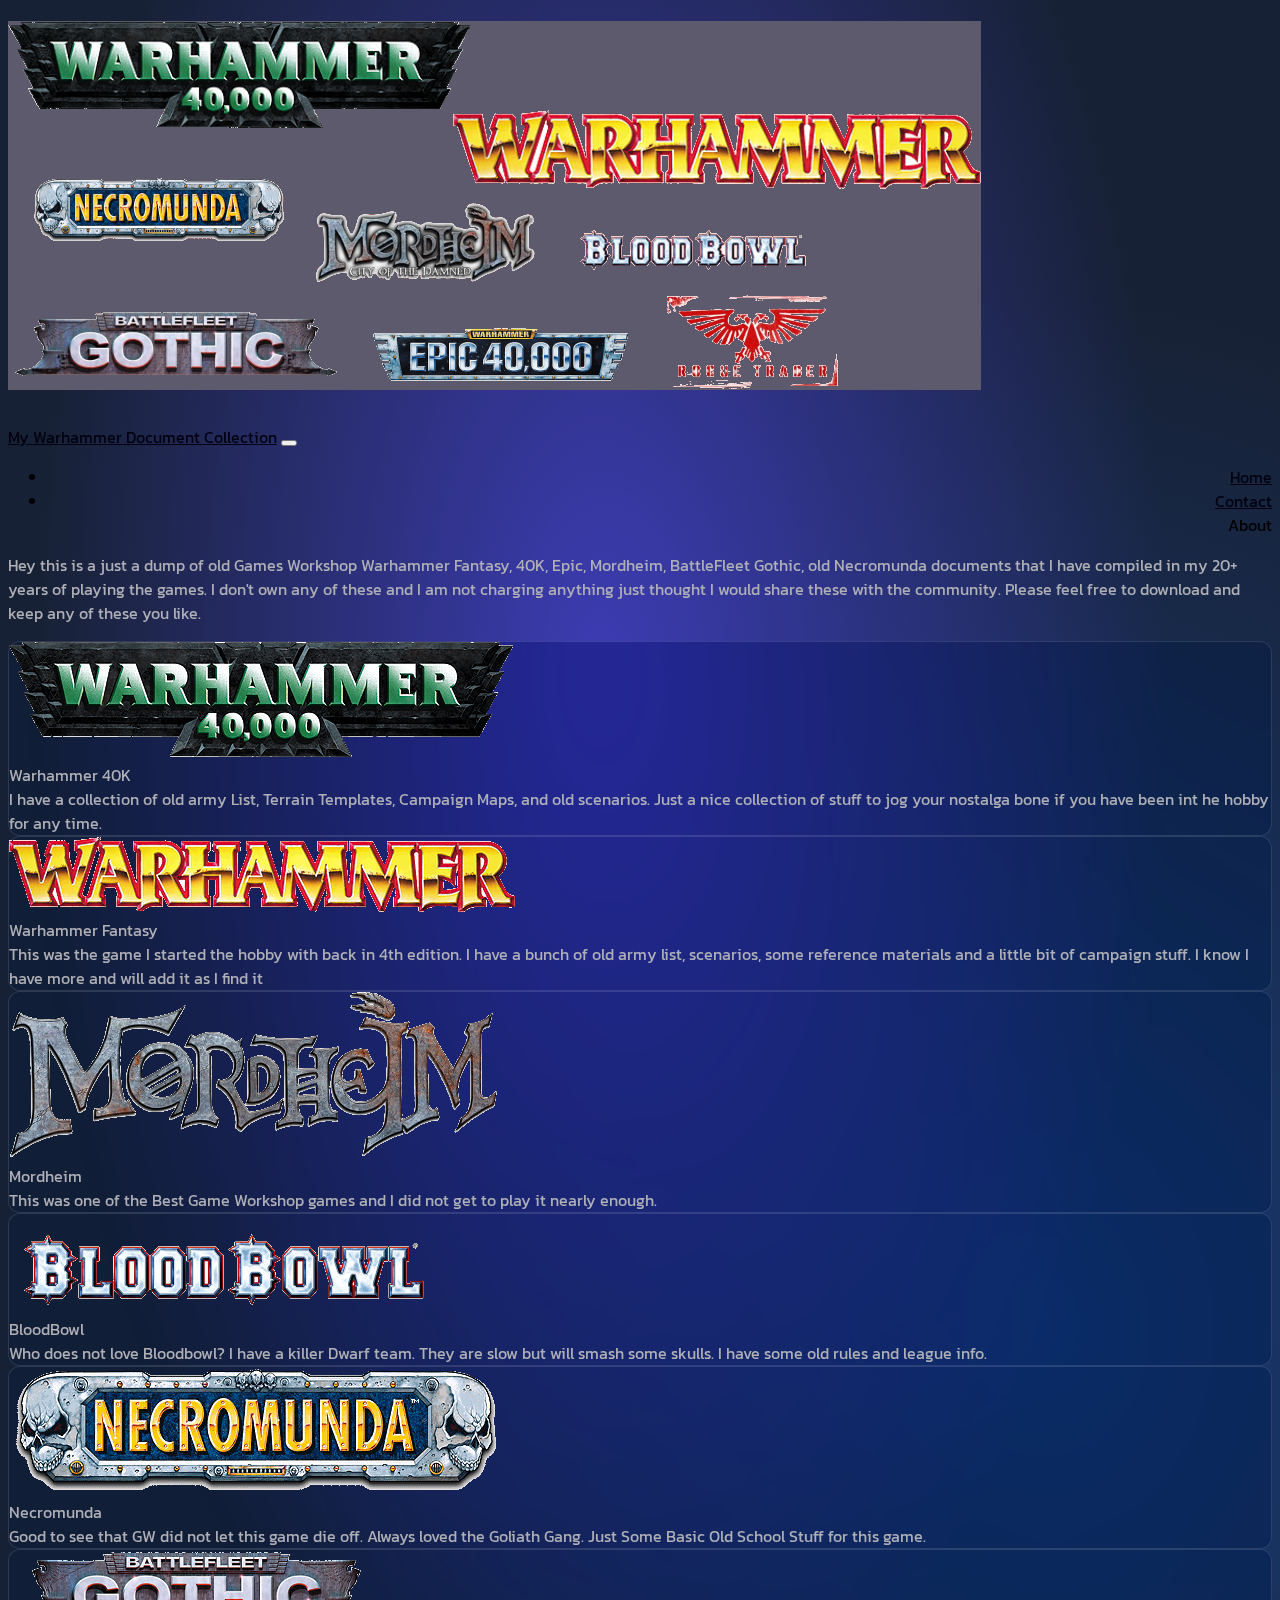
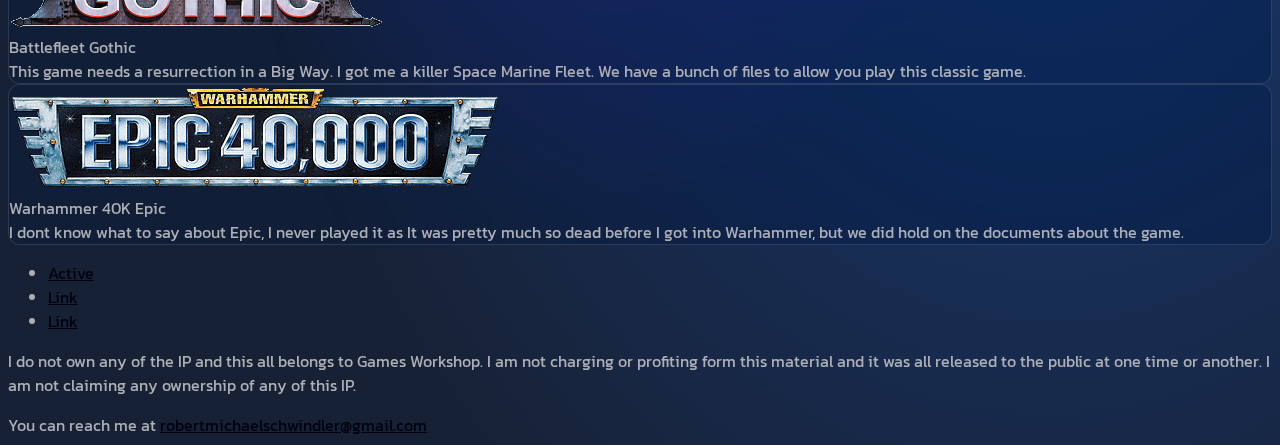
==== index.html @ dd8b4dda "Layout Update v1.3" ====
<!DOCTYPE html>
<html lang="en">
<head>
    <meta charset="UTF-8">
    <meta http-equiv="X-UA-Compatible" content="IE=edge">
    <meta name="viewport" content="width=device-width, initial-scale=1.0">
    <link rel="preconnect" href="https://fonts.googleapis.com">
    <link rel="preconnect" href="https://fonts.gstatic.com" crossorigin>
    <link href="https://fonts.googleapis.com/css2?family=Kanit:wght@300;400;500;600;800&display=swap" rel="stylesheet">
    <link href="https://cdn.jsdelivr.net/npm/bootstrap@5.2.2/dist/css/bootstrap.min.css" rel="stylesheet" integrity="sha384-Zenh87qX5JnK2Jl0vWa8Ck2rdkQ2Bzep5IDxbcnCeuOxjzrPF/et3URy9Bv1WTRi" crossorigin="anonymous">
    <link rel="stylesheet" href="styles/style.css">
    <title>Document</title>
</head>
<body>
    <div class="container-fluid">
        <header class="topHeader mt-1">
            <h1 class="title">
                <img src="images/logo1.png" alt="" class="logo">
            </h1>
        </header>
        <nav class="navbar sticky-top navbar-expand-lg bg-info">
            <div class="container-fluid">
                <a class="navbar-brand" href="#">My Warhammer Document Collection</a>
                <button class="navbar-toggler" type="button" data-bs-toggle="collapse" data-bs-target="#navbarSupportedContent" aria-controls="navbarSupportedContent" aria-expanded="false" aria-label="Toggle navigation">
                  <span class="navbar-toggler-icon"></span>
                </button>
                <div class="collapse navbar-collapse" id="navbarSupportedContent">
                  <ul class="navbar-nav ms-auto">
                    <li class="nav-item">
                      <a class="nav-link" href="#">Home</a>
                    </li>
                    <li class="nav-item">
                      <a class="nav-link" href="#">Contact</a>
                    </li>
                      <a class="nav-link">About</a>
                    </li>
                  </ul>
                </div>
              </div>
        </nav>
        <section class="mainBody">
            <p class="introText">
                Hey this is a just a dump of old Games Workshop Warhammer Fantasy, 40K, Epic, Mordheim, BattleFleet Gothic, 
                old Necromunda documents that I have compiled in my 20+ years of playing the games. I don't own any of these 
                and I am not charging anything just thought I would share these with the community. Please feel free to download
                 and keep any of these you like. 
            </p>
            <div class="imgContainer">
                <div class="container">
                    <div class="row">
                        <div class="col-12 col-lg-4">
                            <div class="card text-center mb-3">
                                <img src="images/40K_logo.png" class="card-img-top img-fluid p-2" alt="...">
                                <div class="card-header">
                                    Warhammer 40K
                                </div>
                                <div class="card-body">
                                    <div class="card-title">
                                    </div>
                                    <div class="card-text">
                                        I have a collection of old army List, Terrain Templates, Campaign Maps, and old scenarios. 
                                        Just a nice collection of stuff to jog your nostalga bone if you have been int he hobby
                                        for any time.
                                    </div>
                                    <a href="40k.html" class="stretched-link"></a>
                                </div>
                            </div>
                        </div>
                        <div class="col-12 col-lg-4">
                            <div class="card text-center mb-3">
                                <img src="images/wfb_logo.png" class="card-img-top img-fluid p-2" alt="...">
                                <div class="card-header">
                                    Warhammer Fantasy
                                </div>
                                <div class="card-body">
                                    <div class="card-title">
                                        
                                    </div>
                                    <div class="card-text">
                                        This was the game I started the hobby with back in 4th edition. I have a bunch of old army list, 
                                        scenarios, some reference materials and a little bit of campaign stuff. I know I have more and will add
                                        it as I find it
                                    </div>
                                    <a href="fantasy.html" class="stretched-link"></a>
                                </div>
                            </div>
                        </div>
                        <div class="col-12 col-lg-4">
                            <div class="card text-center">
                                <img src="images/mordheim1.png" class="card-img-top img-fluid p-2" alt="...">
                                <div class="card-header">
                                    Mordheim
                                </div>
                                <div class="card-body">
                                    <div class="card-title">

                                    </div>
                                    <div class="card-text">
                                        This was one of the Best Game Workshop games and I did not get to play it nearly enough. 
                                    </div>
                                    <a href="mordheim.html" class="stretched-link"></a>
                                </div>
                            </div>
                        </div>
                        <div class="col-12 col-lg-4">
                            <div class="card text-center">
                                <img src="images/bloodbowllogo.png" class="card-img-top p-2" alt="...">
                                <div class="card-header">
                                    BloodBowl
                                </div>
                                <div class="card-body">
                                    <div class="card-title">
 
                                    </div>
                                    <div class="card-text">
                                        Who does not love Bloodbowl? I have a killer Dwarf team. They are slow but will smash some skulls. 
                                        I have some old rules and league info.
                                    </div>
                                    <a href="bloodbowl.html" class="stretched-link"></a>
                                </div>
                            </div>
                        </div>
                        <div class="col-12 col-lg-4">
                            <div class="card text-center">
                                <img src="images/necromunda.png" class="card-img-top p-2" alt="...">
                                <div class="card-header">
                                    Necromunda
                                </div>
                                <div class="card-body">
                                    <div class="card-title">
                                   
                                    </div>
                                    <div class="card-text">
                                       Good to see that GW did not let this game die off. Always loved the Goliath Gang. Just Some Basic 
                                       Old School Stuff for this game.
                                    </div>
                                </div>
                            </div>
                        </div>
                        <div class="col-12 col-lg-4">
                            <div class="card text-center">
                                <img src="images/battlefleetgothic.png" class="card-img-top p-2" alt="...">
                                <div class="card-header">
                                    Battlefleet Gothic
                                </div>
                                <div class="card-body">
                                    <div class="card-title">

                                    </div>
                                    <div class="card-text">
                                        This game needs a resurrection in a Big Way. I got me a killer Space Marine Fleet. We have a bunch
                                         of files to allow you play this classic game. 
                                    </div>
                                </div>
                            </div>
                        </div>    
                        <div class="col-12 col-lg-4 mb-3">
                            <div class="card text-center">
                                <img src="images/epic40klogo.gif" class="card-img-top p-2" alt="...">
                                <div class="card-header">
                                    Warhammer 40K Epic
                                </div>
                                <div class="card-body">
                                    <div class="card-title">

                                    </div>
                                    <div class="card-text">
                                        I dont know what to say about Epic, I never played it as It was pretty much so dead before I got into
                                        Warhammer, but we did hold on the documents about the game.
                                    </div>
                                </div>
                            </div>
                        </div>
                    </div>
                </div>
            </div>
        </section>
        <footer class="footer">
            <nav class="footerNavBar bg-info">
                <ul class="nav justify-content-center">
                    <li class="nav-item">
                      <a class="nav-link active" aria-current="page" href="#">Active</a>
                    </li>
                    <li class="nav-item">
                      <a class="nav-link" href="#">Link</a>
                    </li>
                    <li class="nav-item">
                      <a class="nav-link" href="#">Link</a>
                    </li>
                  </ul>
            </nav>
            <div class="container text-center">
                <div class="row">
                    <div class="col-12 col-lg-6 disclaimer">
                        <p class="disText">
                            I do not own any of the IP and this all belongs to Games Workshop. I am not charging or profiting form this
                            material and it was all released to the public at one time or another. I am not claiming any ownership of any
                            of this IP.
                        </p>
                    </div>
                    <div class="col-12 col-lg-6 contact">
                        You can reach me at <a href="mailto:robertmichaelschwindler@gmail.com">robertmichaelschwindler@gmail.com</a>
                    </div>
                </div> 
            </div>   
        </footer>
    </div>
    <script src="https://cdn.jsdelivr.net/npm/@popperjs/core@2.11.6/dist/umd/popper.min.js" integrity="sha384-oBqDVmMz9ATKxIep9tiCxS/Z9fNfEXiDAYTujMAeBAsjFuCZSmKbSSUnQlmh/jp3" crossorigin="anonymous"></script>
    <script src="https://cdn.jsdelivr.net/npm/bootstrap@5.2.2/dist/js/bootstrap.min.js" integrity="sha384-IDwe1+LCz02ROU9k972gdyvl+AESN10+x7tBKgc9I5HFtuNz0wWnPclzo6p9vxnk" crossorigin="anonymous"></script>
    <script src="scripts/javascript.js"></script>
</body>
</html>
---- styles/style.css ----
:root{

}

body{
    font-family: Kanit;
    background-color: blueviolet;
    background-color: #172135;
    background-image: 
        radial-gradient(at 47% 33%, hsl(240.59, 50%, 47%) 0, transparent 59%), 
        radial-gradient(at 82% 65%, hsl(218.24, 65%, 28.000000000000004%) 0, transparent 55%);
}

.topHeader{
    margin:0;
}

.imgContainer{
    margin: 0;
}


.title{

}

.logo{
    max-width: 100%;
}
.navbar-nav{
    text-align: right;
}

.introText{
    color:rgb(175, 175, 182);
}

.card {
    backdrop-filter: blur(13px) saturate(180%);
    -webkit-backdrop-filter: blur(13px) saturate(100%);
    background-color: rgba(17, 25, 40, 0.50);
    border-radius: 12px;
    border: 1px solid rgba(255, 255, 255, 0.125);
    color:rgb(175, 175, 182);
}

a:link{
    color:rgb(1, 1, 15);
}

footer{
    color:rgb(175, 175, 182);
}

.card-img-top{

}
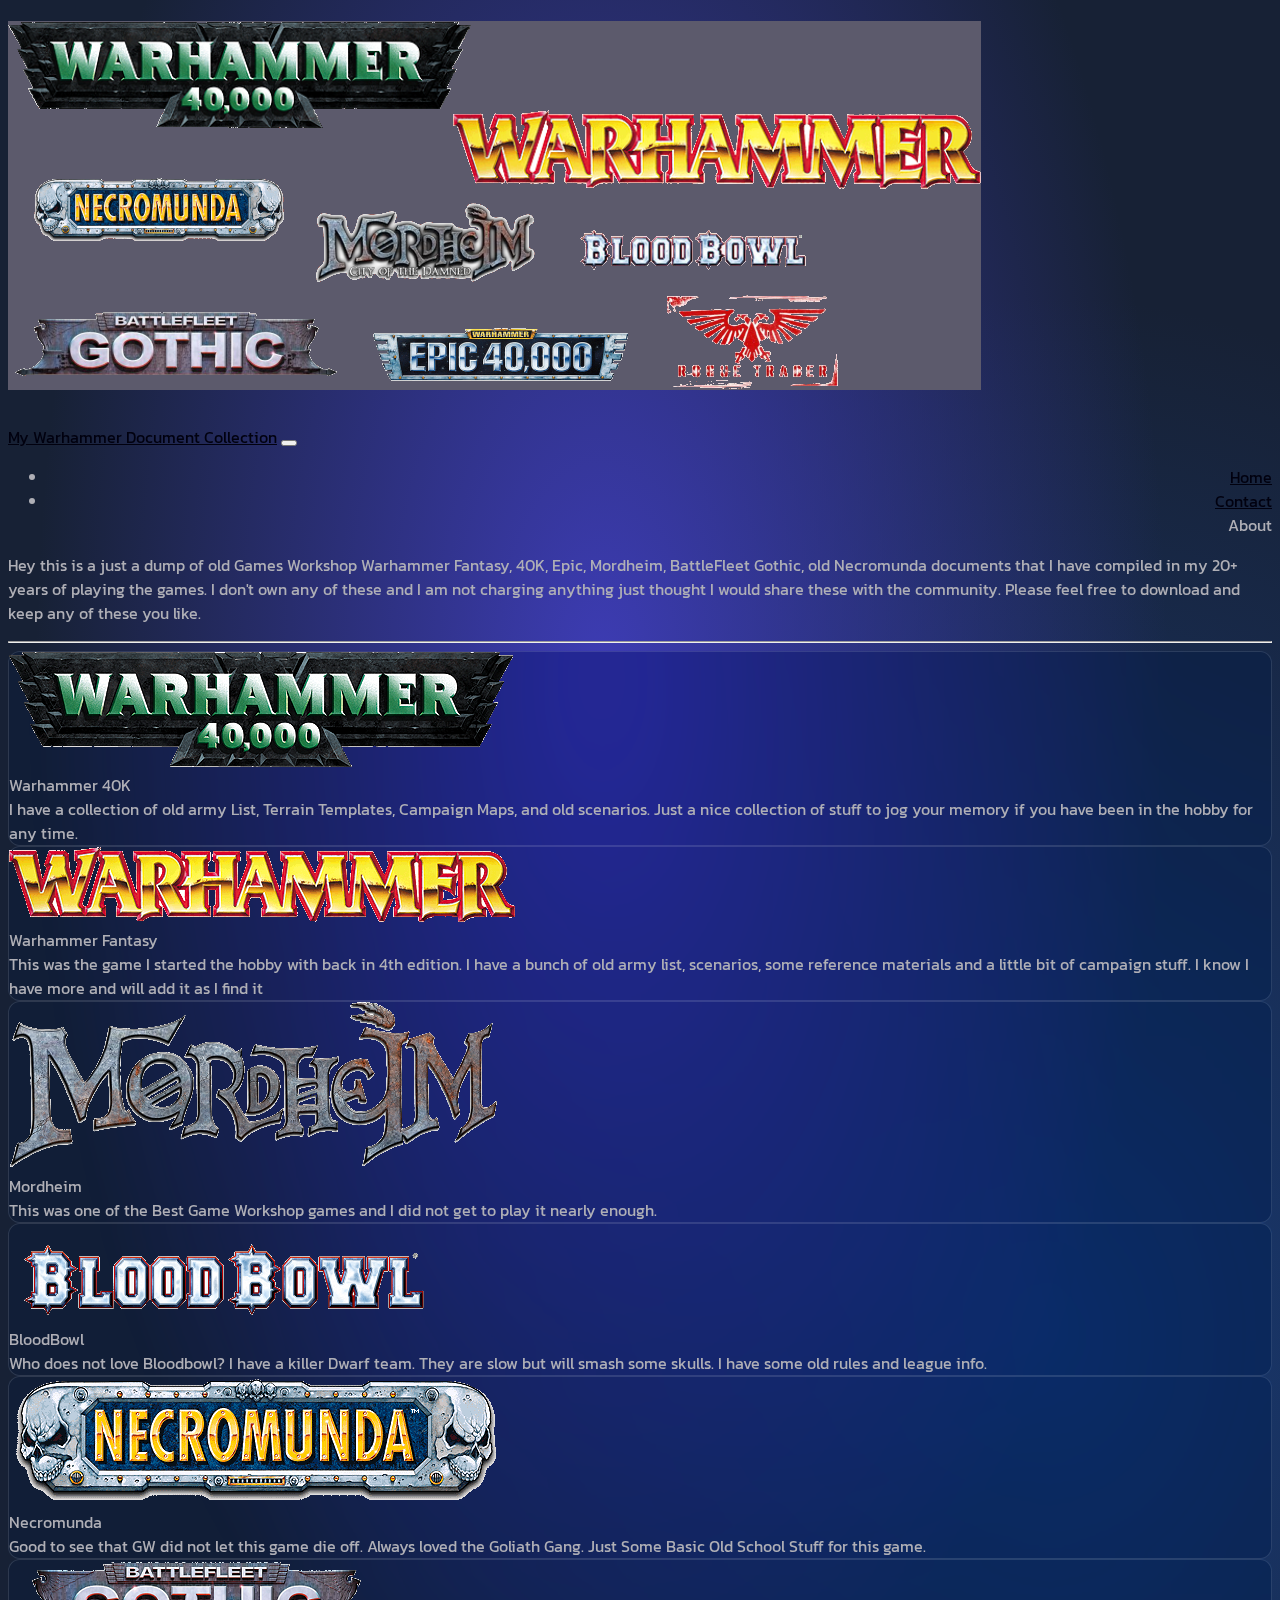
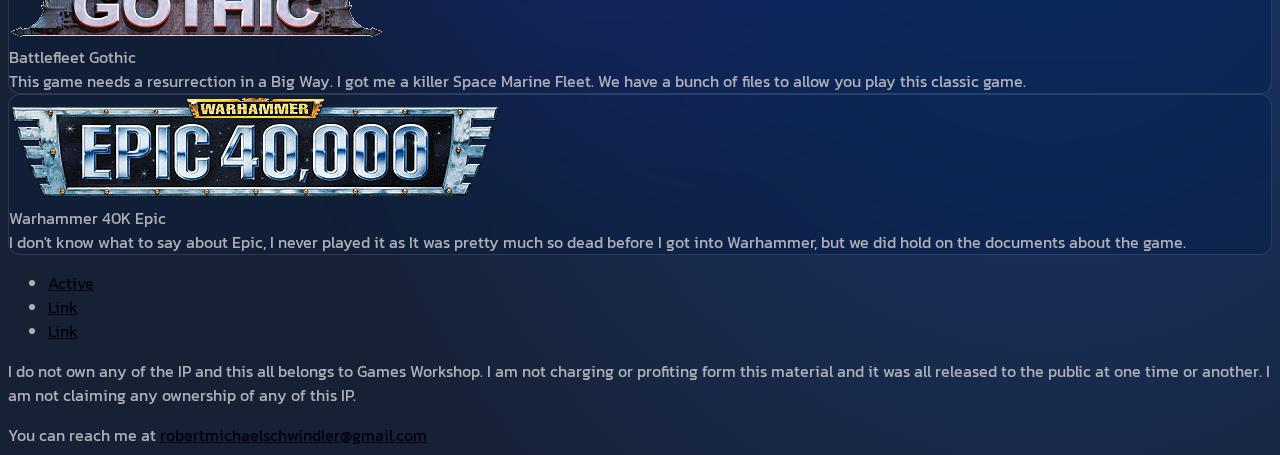
==== commit beb8404e: "Layout v1.3" ====
--- a/index.html
+++ b/index.html
@@ -39,14 +39,15 @@
               </div>
         </nav>
         <section class="mainBody">
-            <p class="introText">
+            <p class="introText m-3 text-center">
                 Hey this is a just a dump of old Games Workshop Warhammer Fantasy, 40K, Epic, Mordheim, BattleFleet Gothic, 
                 old Necromunda documents that I have compiled in my 20+ years of playing the games. I don't own any of these 
                 and I am not charging anything just thought I would share these with the community. Please feel free to download
                  and keep any of these you like. 
             </p>
-            <div class="imgContainer">
-                <div class="container">
+            <hr>
+            <main>
+                <div class="container-fluid">
                     <div class="row">
                         <div class="col-12 col-lg-4">
                             <div class="card text-center mb-3">
@@ -59,7 +60,7 @@
                                     </div>
                                     <div class="card-text">
                                         I have a collection of old army List, Terrain Templates, Campaign Maps, and old scenarios. 
-                                        Just a nice collection of stuff to jog your nostalga bone if you have been int he hobby
+                                        Just a nice collection of stuff to jog your memory if you have been in the hobby
                                         for any time.
                                     </div>
                                     <a href="40k.html" class="stretched-link"></a>
@@ -86,7 +87,7 @@
                             </div>
                         </div>
                         <div class="col-12 col-lg-4">
-                            <div class="card text-center">
+                            <div class="card text-center mb-3">
                                 <img src="images/mordheim1.png" class="card-img-top img-fluid p-2" alt="...">
                                 <div class="card-header">
                                     Mordheim
@@ -103,7 +104,7 @@
                             </div>
                         </div>
                         <div class="col-12 col-lg-4">
-                            <div class="card text-center">
+                            <div class="card text-center mb-3">
                                 <img src="images/bloodbowllogo.png" class="card-img-top p-2" alt="...">
                                 <div class="card-header">
                                     BloodBowl
@@ -121,7 +122,7 @@
                             </div>
                         </div>
                         <div class="col-12 col-lg-4">
-                            <div class="card text-center">
+                            <div class="card text-center mb-3">
                                 <img src="images/necromunda.png" class="card-img-top p-2" alt="...">
                                 <div class="card-header">
                                     Necromunda
@@ -134,11 +135,12 @@
                                        Good to see that GW did not let this game die off. Always loved the Goliath Gang. Just Some Basic 
                                        Old School Stuff for this game.
                                     </div>
-                                </div>
-                            </div>
-                        </div>
-                        <div class="col-12 col-lg-4">
-                            <div class="card text-center">
+                                    <a href="necro.html" class="stretched-link"></a>
+                                </div>
+                            </div>
+                        </div>
+                        <div class="col-12 col-lg-4">
+                            <div class="card text-center mb-3">
                                 <img src="images/battlefleetgothic.png" class="card-img-top p-2" alt="...">
                                 <div class="card-header">
                                     Battlefleet Gothic
@@ -151,6 +153,7 @@
                                         This game needs a resurrection in a Big Way. I got me a killer Space Marine Fleet. We have a bunch
                                          of files to allow you play this classic game. 
                                     </div>
+                                    <a href="bfg.html" class="stretched-link"></a>
                                 </div>
                             </div>
                         </div>    
@@ -165,15 +168,16 @@
 
                                     </div>
                                     <div class="card-text">
-                                        I dont know what to say about Epic, I never played it as It was pretty much so dead before I got into
+                                        I don't know what to say about Epic, I never played it as It was pretty much so dead before I got into
                                         Warhammer, but we did hold on the documents about the game.
                                     </div>
+                                    <a href="epic.html" class="stretched-link"></a>
                                 </div>
                             </div>
                         </div>
                     </div>
                 </div>
-            </div>
+            </main>
         </section>
         <footer class="footer">
             <nav class="footerNavBar bg-info">
--- a/styles/style.css
+++ b/styles/style.css
@@ -9,6 +9,7 @@
     background-image: 
         radial-gradient(at 47% 33%, hsl(240.59, 50%, 47%) 0, transparent 59%), 
         radial-gradient(at 82% 65%, hsl(218.24, 65%, 28.000000000000004%) 0, transparent 55%);
+    color:rgb(175, 175, 182); ;
 }
 
 .topHeader{
@@ -44,7 +45,14 @@
     color:rgb(175, 175, 182);
 }
 
-a:link{
+.list-group{
+    
+}
+
+
+
+a:link,
+nav-link:link{
     color:rgb(1, 1, 15);
 }
 
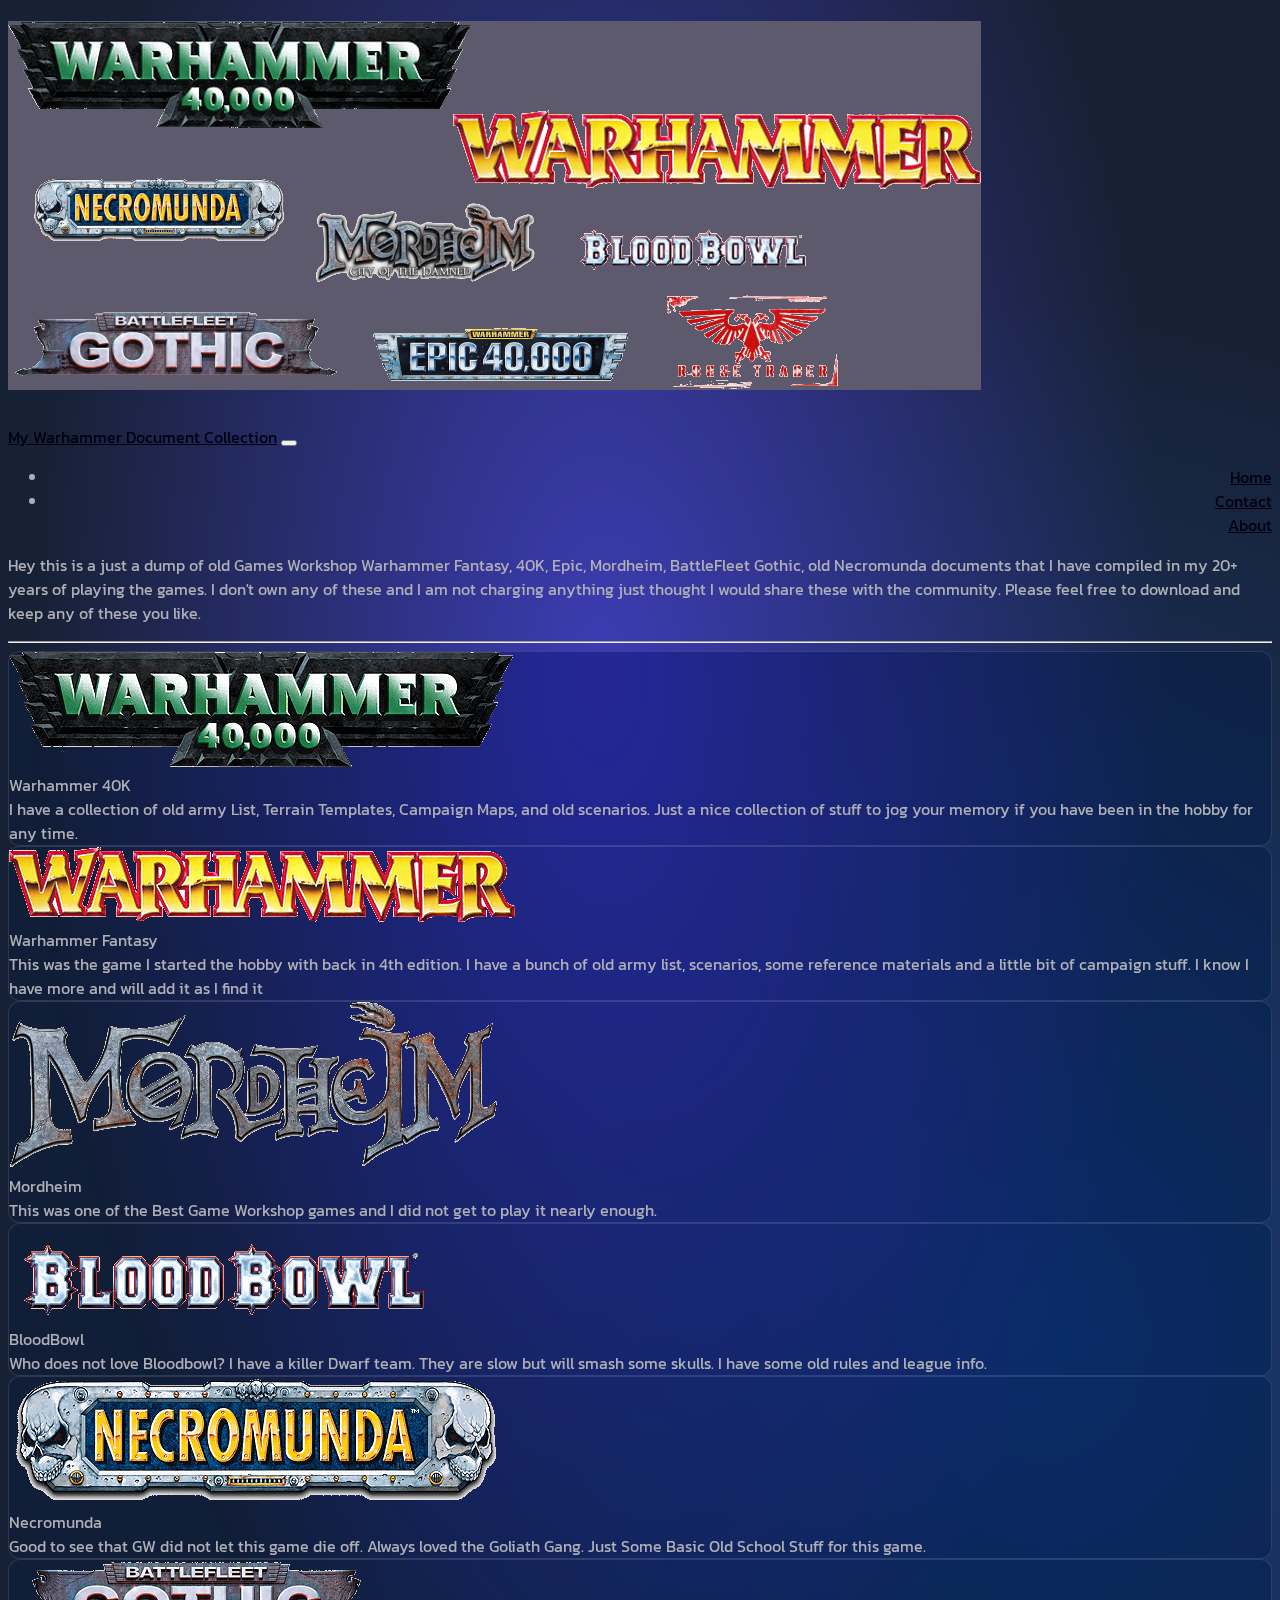
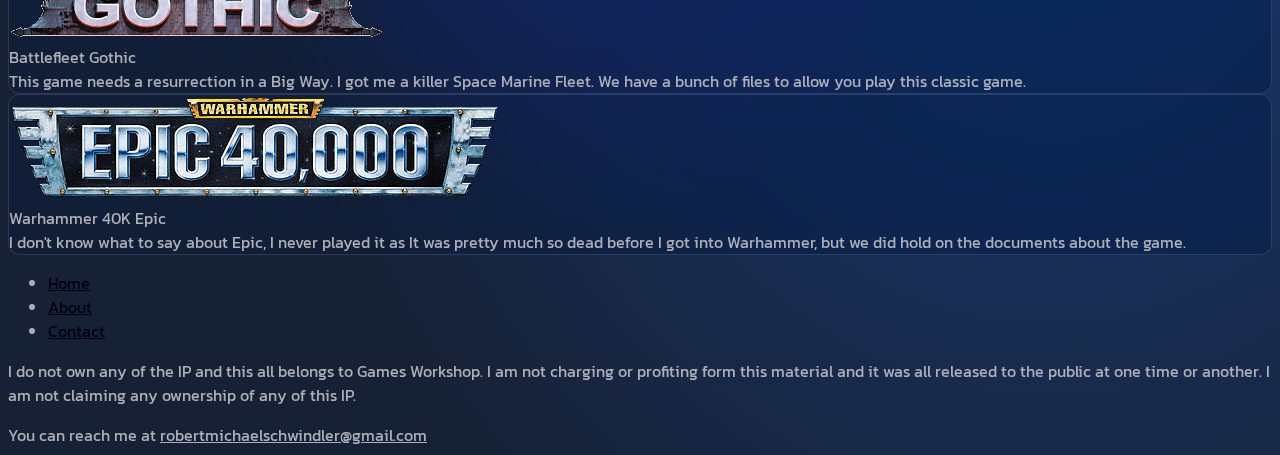
==== commit 1984ffef: "Update V1.4" ====
--- a/index.html
+++ b/index.html
@@ -30,9 +30,9 @@
                       <a class="nav-link" href="#">Home</a>
                     </li>
                     <li class="nav-item">
-                      <a class="nav-link" href="#">Contact</a>
-                    </li>
-                      <a class="nav-link">About</a>
+                      <a class="nav-link" href="contact.html">Contact</a>
+                    </li>
+                      <a class="nav-link" href="about.html">About</a>
                     </li>
                   </ul>
                 </div>
@@ -183,13 +183,13 @@
             <nav class="footerNavBar bg-info">
                 <ul class="nav justify-content-center">
                     <li class="nav-item">
-                      <a class="nav-link active" aria-current="page" href="#">Active</a>
-                    </li>
-                    <li class="nav-item">
-                      <a class="nav-link" href="#">Link</a>
-                    </li>
-                    <li class="nav-item">
-                      <a class="nav-link" href="#">Link</a>
+                      <a class="nav-link" href="#">Home</a>
+                    </li>
+                    <li class="nav-item">
+                      <a class="nav-link" href="about.html">About</a>
+                    </li>
+                    <li class="nav-item">
+                      <a class="nav-link" href="contact.html">Contact</a>
                     </li>
                   </ul>
             </nav>
@@ -203,7 +203,7 @@
                         </p>
                     </div>
                     <div class="col-12 col-lg-6 contact">
-                        You can reach me at <a href="mailto:robertmichaelschwindler@gmail.com">robertmichaelschwindler@gmail.com</a>
+                        You can reach me at <a class="email" href="mailto:robertmichaelschwindler@gmail.com">robertmichaelschwindler@gmail.com</a>
                     </div>
                 </div> 
             </div>   
--- a/styles/style.css
+++ b/styles/style.css
@@ -51,9 +51,12 @@
 
 
 
-a:link,
-nav-link:link{
+a:link, nav-link:link, a:visited{
     color:rgb(1, 1, 15);
+}
+
+.email:link{
+    color:rgb(175, 175, 182);
 }
 
 footer{
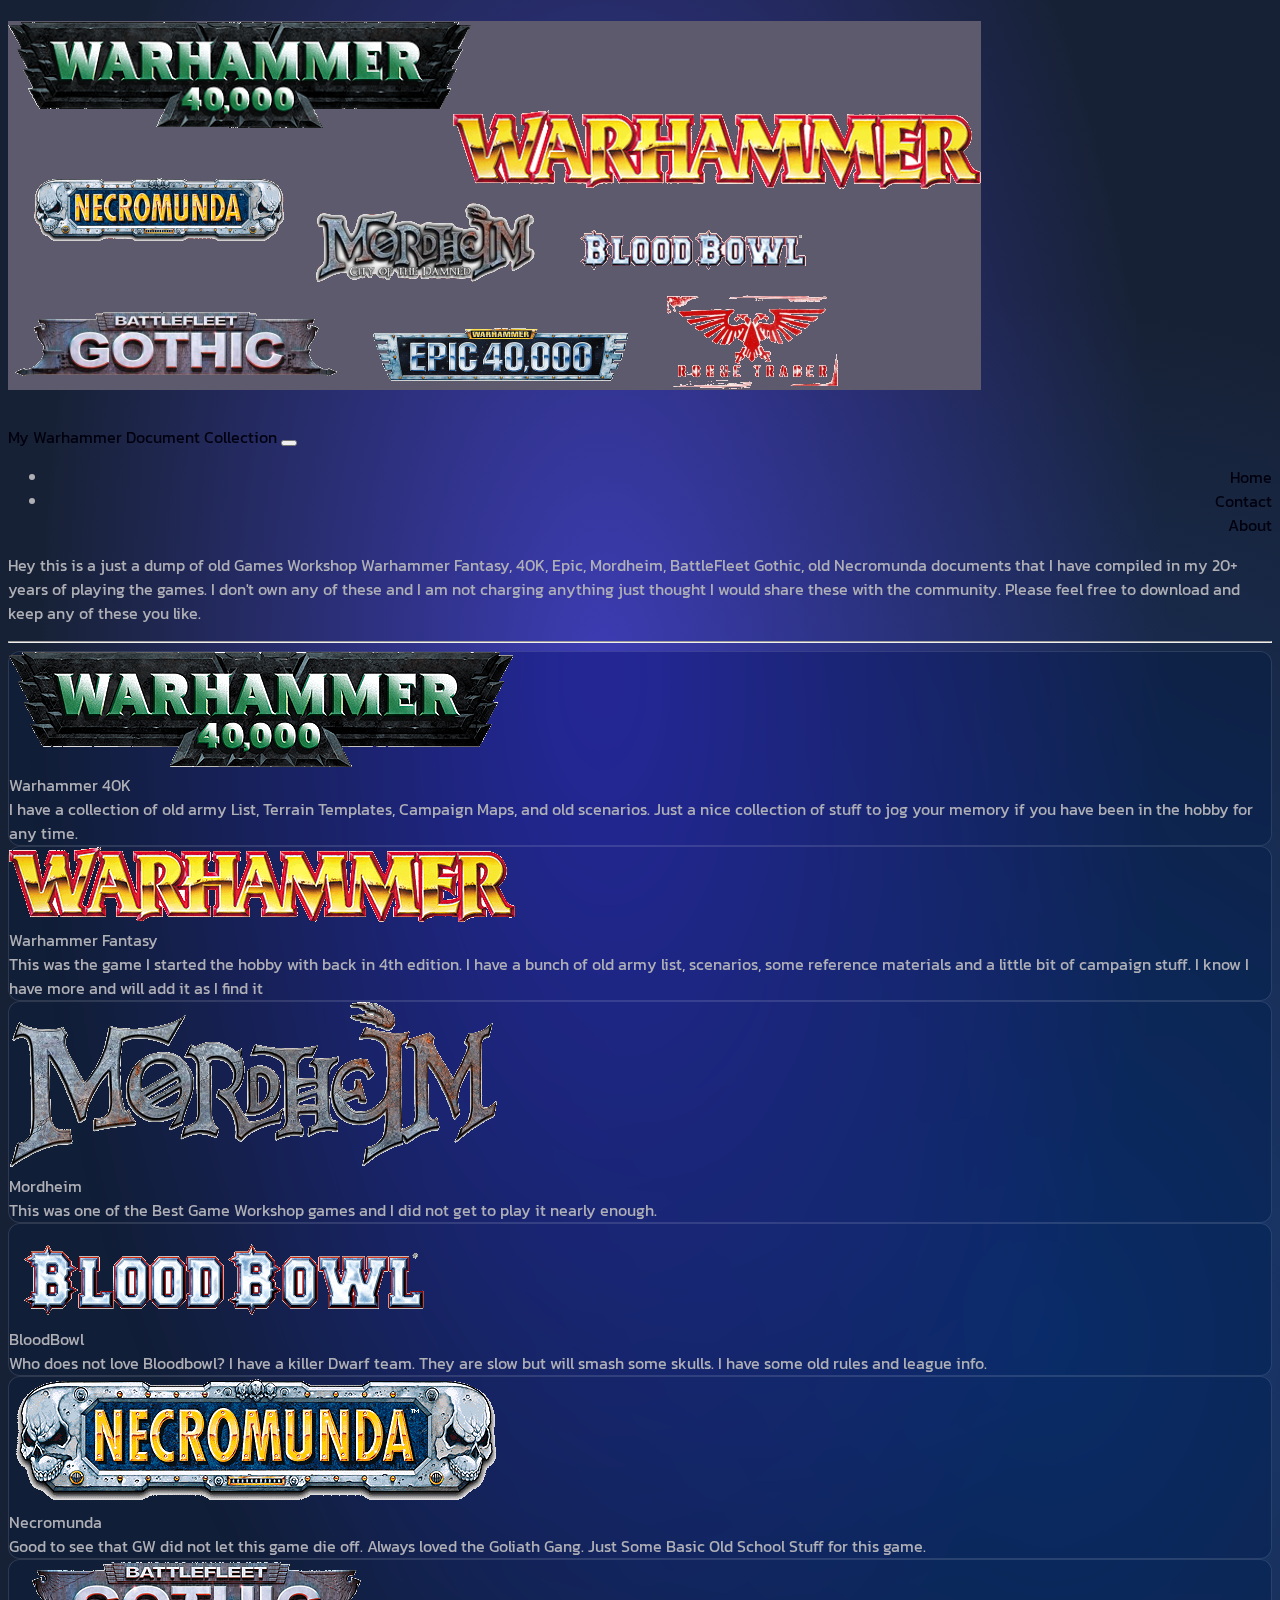
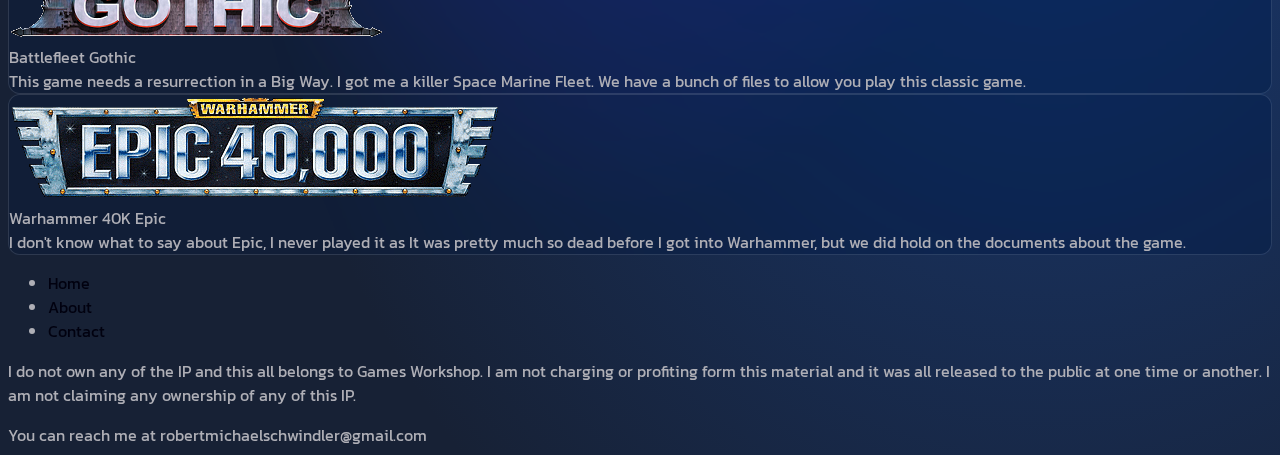
==== commit ff986b1c: "Update V1.5" ====
--- a/index.html
+++ b/index.html
@@ -196,13 +196,13 @@
             <div class="container text-center">
                 <div class="row">
                     <div class="col-12 col-lg-6 disclaimer">
-                        <p class="disText">
+                        <p class="disText mt-3">
                             I do not own any of the IP and this all belongs to Games Workshop. I am not charging or profiting form this
                             material and it was all released to the public at one time or another. I am not claiming any ownership of any
                             of this IP.
                         </p>
                     </div>
-                    <div class="col-12 col-lg-6 contact">
+                    <div class="col-12 col-lg-6 contact mb-5">
                         You can reach me at <a class="email" href="mailto:robertmichaelschwindler@gmail.com">robertmichaelschwindler@gmail.com</a>
                     </div>
                 </div> 
--- a/styles/style.css
+++ b/styles/style.css
@@ -48,7 +48,13 @@
 .list-group{
     
 }
+a{
+    text-decoration: none;
+}
 
+.list-group-item:hover{
+    background-color:rgb(142, 171, 252)
+}
 
 
 a:link, nav-link:link, a:visited{
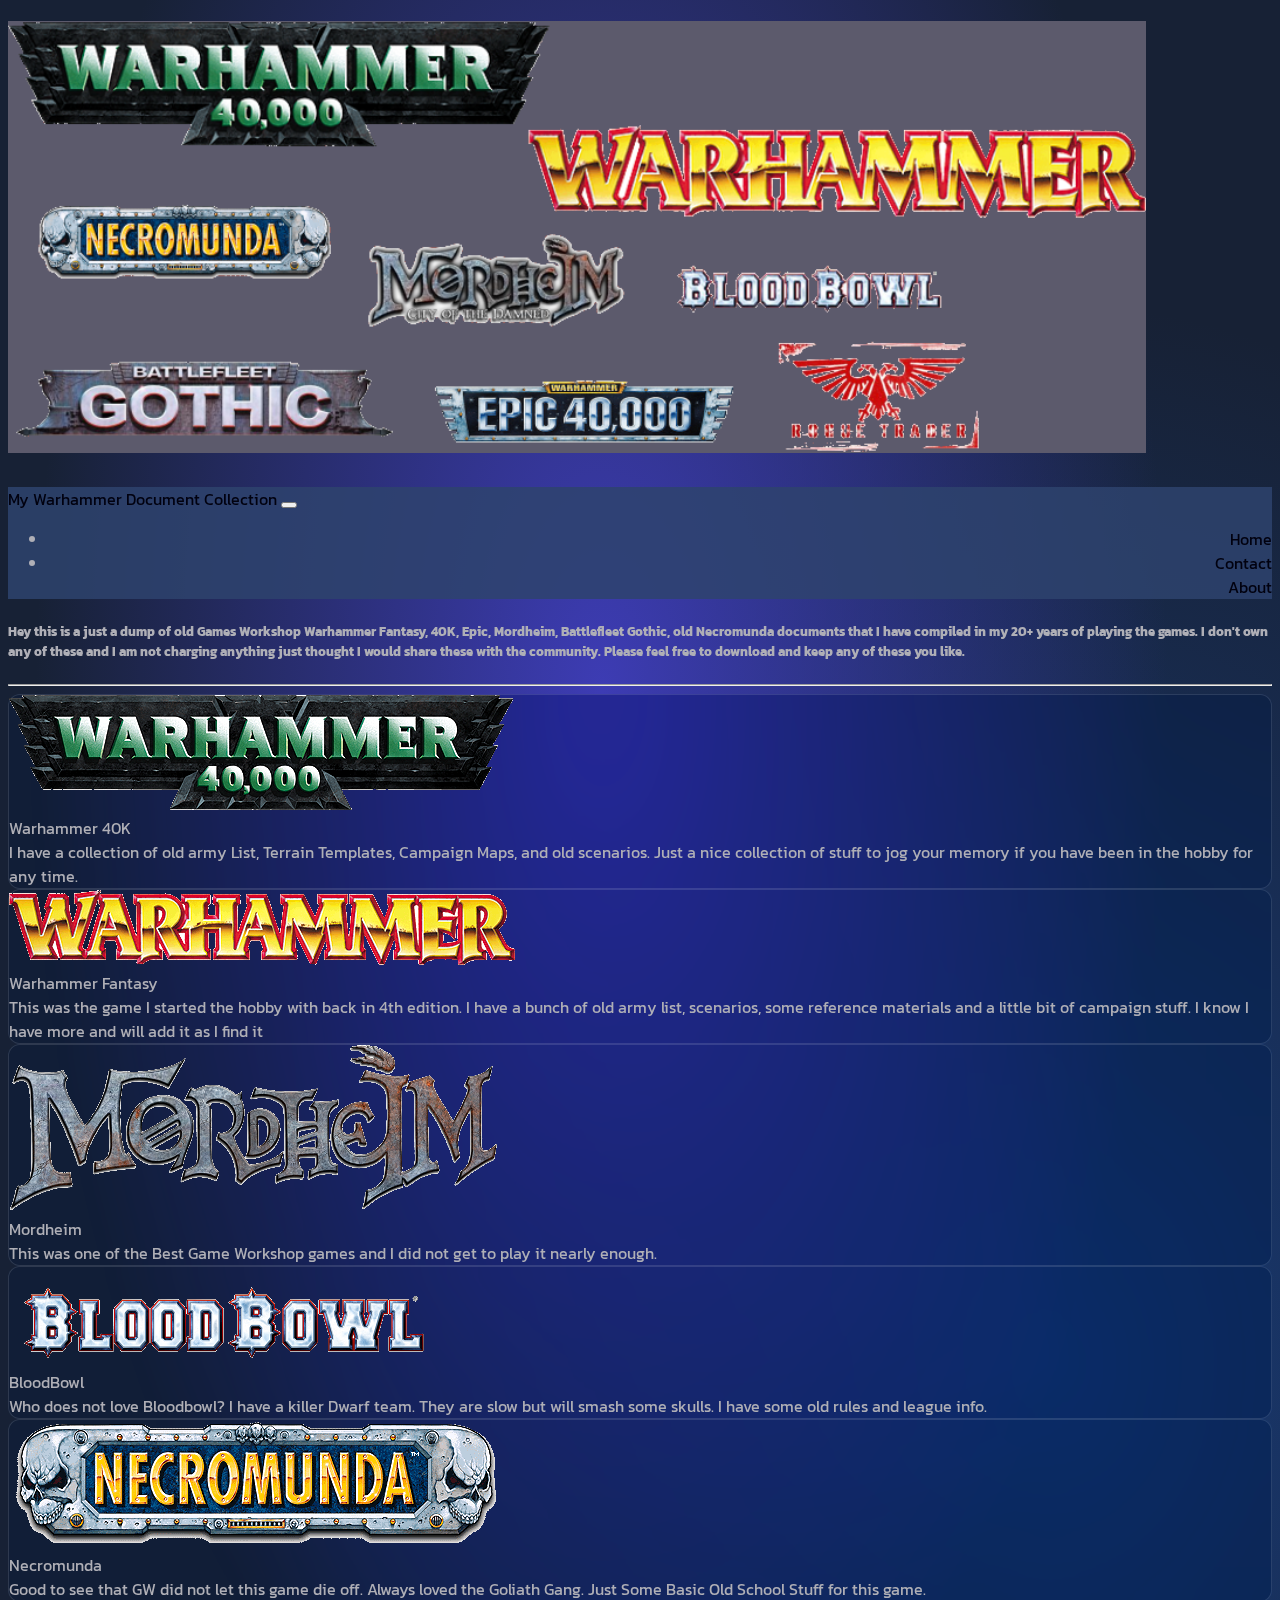
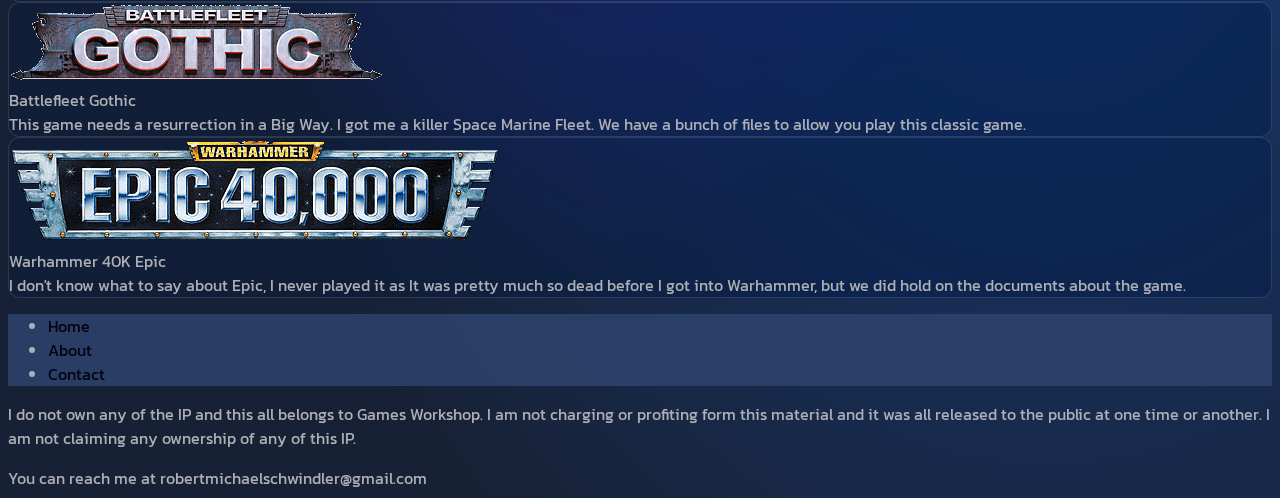
==== commit 76c68d46: "Update v1.9" ====
--- a/index.html
+++ b/index.html
@@ -18,9 +18,9 @@
                 <img src="images/logo1.png" alt="" class="logo">
             </h1>
         </header>
-        <nav class="navbar sticky-top navbar-expand-lg bg-info">
+        <nav class="navbar sticky-top navbar-expand-lg bg">
             <div class="container-fluid">
-                <a class="navbar-brand" href="#">My Warhammer Document Collection</a>
+                <a class="navbar-brand fw-bold" href="#">My Warhammer Document Collection</a>
                 <button class="navbar-toggler" type="button" data-bs-toggle="collapse" data-bs-target="#navbarSupportedContent" aria-controls="navbarSupportedContent" aria-expanded="false" aria-label="Toggle navigation">
                   <span class="navbar-toggler-icon"></span>
                 </button>
@@ -39,12 +39,12 @@
               </div>
         </nav>
         <section class="mainBody">
-            <p class="introText m-3 text-center">
-                Hey this is a just a dump of old Games Workshop Warhammer Fantasy, 40K, Epic, Mordheim, BattleFleet Gothic, 
+            <h5 class="introText m-3 m-lg-4 text-center">
+                Hey this is a just a dump of old Games Workshop Warhammer Fantasy, 40K, Epic, Mordheim, Battlefleet Gothic, 
                 old Necromunda documents that I have compiled in my 20+ years of playing the games. I don't own any of these 
                 and I am not charging anything just thought I would share these with the community. Please feel free to download
                  and keep any of these you like. 
-            </p>
+            </h5>
             <hr>
             <main>
                 <div class="container-fluid">
@@ -180,7 +180,7 @@
             </main>
         </section>
         <footer class="footer">
-            <nav class="footerNavBar bg-info">
+            <nav class="footerNavBar bg">
                 <ul class="nav justify-content-center">
                     <li class="nav-item">
                       <a class="nav-link" href="#">Home</a>
@@ -193,16 +193,16 @@
                     </li>
                   </ul>
             </nav>
-            <div class="container text-center">
+            <div class="container text-center mt-3 mb-3">
                 <div class="row">
                     <div class="col-12 col-lg-6 disclaimer">
-                        <p class="disText mt-3">
+                        <p class="disText">
                             I do not own any of the IP and this all belongs to Games Workshop. I am not charging or profiting form this
                             material and it was all released to the public at one time or another. I am not claiming any ownership of any
                             of this IP.
                         </p>
                     </div>
-                    <div class="col-12 col-lg-6 contact mb-5">
+                    <div class="col-12 col-lg-6 contact ">
                         You can reach me at <a class="email" href="mailto:robertmichaelschwindler@gmail.com">robertmichaelschwindler@gmail.com</a>
                     </div>
                 </div> 
--- a/styles/style.css
+++ b/styles/style.css
@@ -63,12 +63,29 @@
 
 .email:link{
     color:rgb(175, 175, 182);
+    text-align: right;
+}
+.email:visited{
+    color:rgb(175, 175, 182);
 }
 
 footer{
     color:rgb(175, 175, 182);
+    
 }
 
 .card-img-top{
 
+}
+
+.navbar{
+    background-color:rgba(46, 67, 109, .85);
+}
+
+.footerNavBar{
+    background-color:rgba(46, 67, 109, .85);
+}
+
+.logo{
+    width: 90%;
 }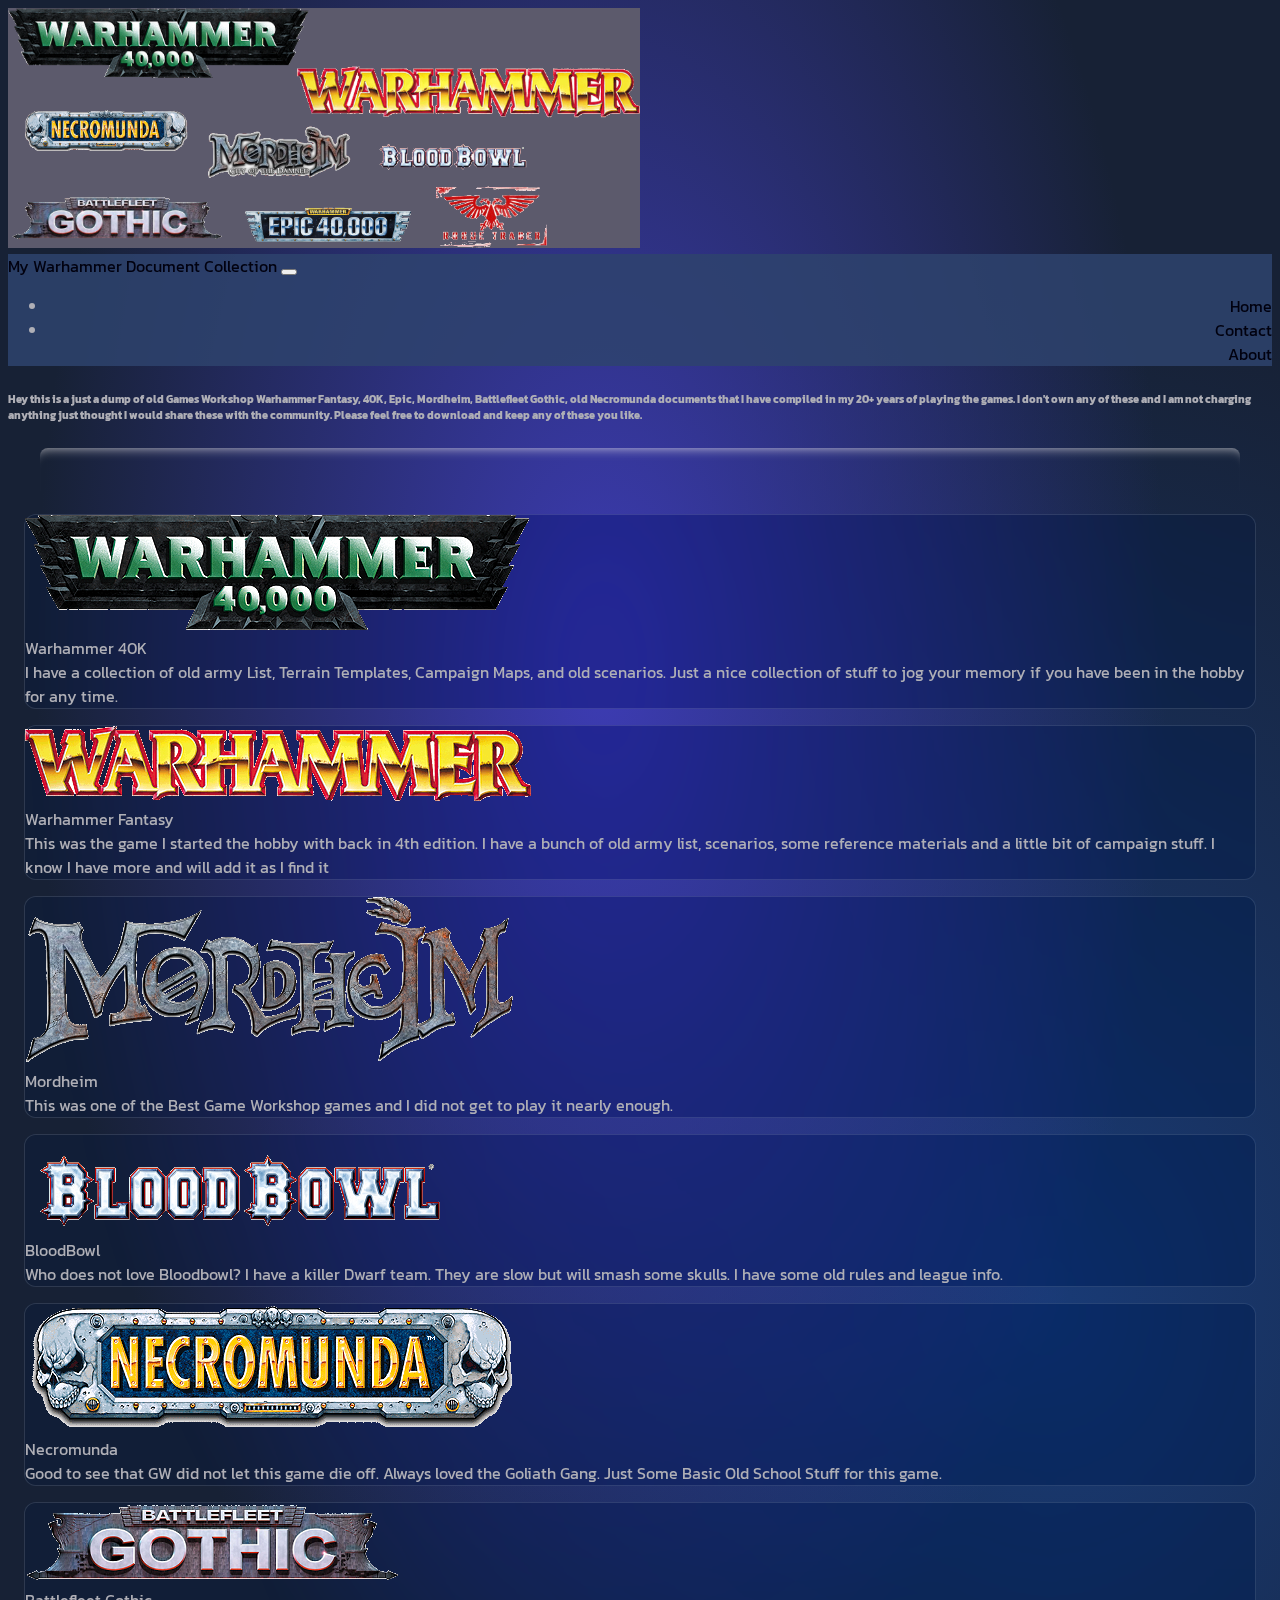
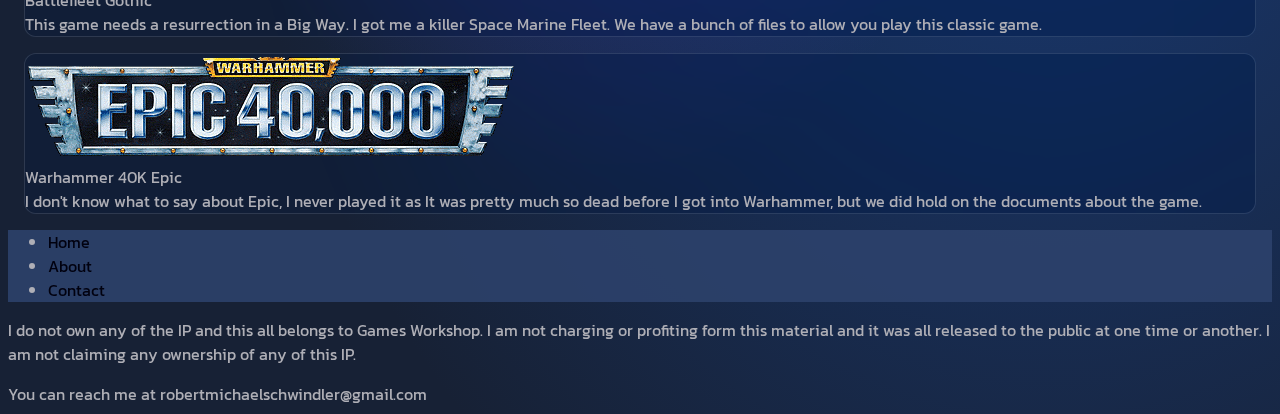
==== commit f8314a62: "v2.0" ====
--- a/index.html
+++ b/index.html
@@ -14,9 +14,9 @@
 <body>
     <div class="container-fluid">
         <header class="topHeader mt-1">
-            <h1 class="title">
+            <div class="title text-center mb-3 mt-3">
                 <img src="images/logo1.png" alt="" class="logo">
-            </h1>
+            </div>
         </header>
         <nav class="navbar sticky-top navbar-expand-lg bg">
             <div class="container-fluid">
@@ -39,12 +39,12 @@
               </div>
         </nav>
         <section class="mainBody">
-            <h5 class="introText m-3 m-lg-4 text-center">
+            <h6 class="introText m-3 m-lg-4 text-center lh-base">
                 Hey this is a just a dump of old Games Workshop Warhammer Fantasy, 40K, Epic, Mordheim, Battlefleet Gothic, 
                 old Necromunda documents that I have compiled in my 20+ years of playing the games. I don't own any of these 
                 and I am not charging anything just thought I would share these with the community. Please feel free to download
                  and keep any of these you like. 
-            </h5>
+            </h6>
             <hr>
             <main>
                 <div class="container-fluid">
--- a/styles/style.css
+++ b/styles/style.css
@@ -16,24 +16,22 @@
     margin:0;
 }
 
-.imgContainer{
-    margin: 0;
-}
-
-
 .title{
 
 }
 
 .logo{
     max-width: 100%;
+    width: 50%;
 }
+
 .navbar-nav{
     text-align: right;
 }
 
 .introText{
     color:rgb(175, 175, 182);
+    font-family: Kanit;
 }
 
 .card {
@@ -43,19 +41,24 @@
     border-radius: 12px;
     border: 1px solid rgba(255, 255, 255, 0.125);
     color:rgb(175, 175, 182);
+    margin: 1rem;
 }
 
-.list-group{
-    
-}
 a{
     text-decoration: none;
+}
+
+hr{
+    height: 50px;
+    border: 0;
+    border-radius: .5rem;
+    box-shadow: inset 0 12px 12px -12px rgba(247, 243, 243, 0.75);
+    margin:1rem 2rem 0 2rem;
 }
 
 .list-group-item:hover{
     background-color:rgb(142, 171, 252)
 }
-
 
 a:link, nav-link:link, a:visited{
     color:rgb(1, 1, 15);
@@ -74,18 +77,16 @@
     
 }
 
-.card-img-top{
-
-}
-
-.navbar{
+.navbar,.footerNavBar {
     background-color:rgba(46, 67, 109, .85);
 }
 
-.footerNavBar{
-    background-color:rgba(46, 67, 109, .85);
-}
 
-.logo{
-    width: 90%;
+
+
+
+hr{
+    height: 50px;
+    border: 0;
+    box-shadow: inset 0 12px 12px -12px rgba(247, 243, 243, 0.75);
 }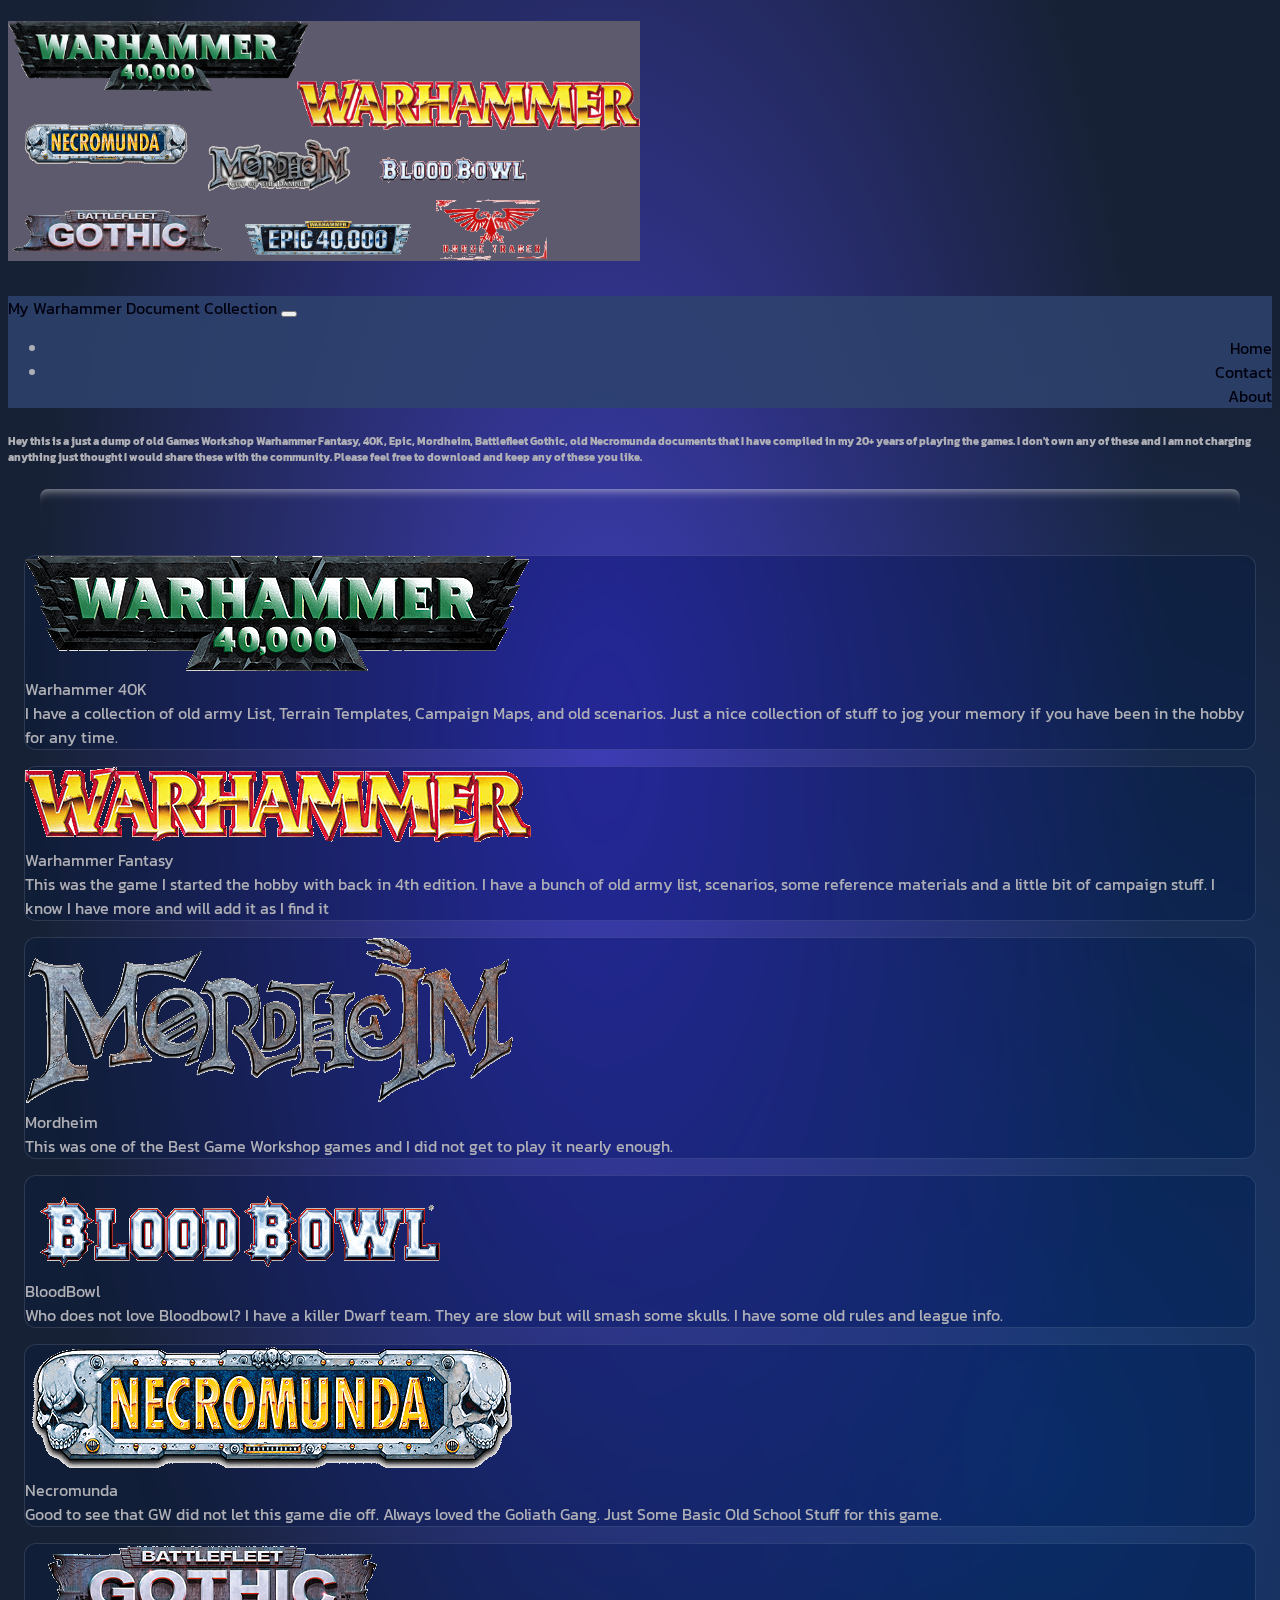
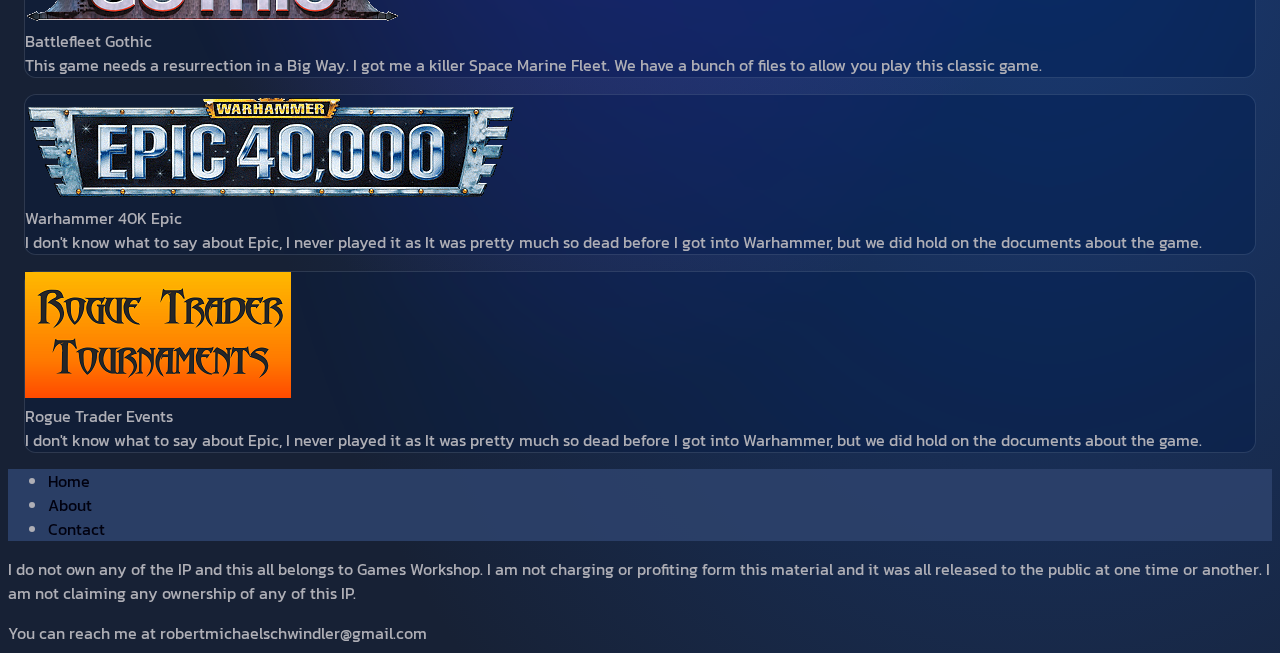
==== commit 6438a433: "Update v2.1" ====
--- a/index.html
+++ b/index.html
@@ -14,9 +14,9 @@
 <body>
     <div class="container-fluid">
         <header class="topHeader mt-1">
-            <div class="title text-center mb-3 mt-3">
-                <img src="images/logo1.png" alt="" class="logo">
-            </div>
+            <h1 class="title text-center">
+                <img src="images/logo1.png" alt="" class="logo mt-3 mb-3">
+            </h1>
         </header>
         <nav class="navbar sticky-top navbar-expand-lg bg">
             <div class="container-fluid">
@@ -157,6 +157,7 @@
                                 </div>
                             </div>
                         </div>    
+                        <div class="col-lg-2"></div>
                         <div class="col-12 col-lg-4 mb-3">
                             <div class="card text-center">
                                 <img src="images/epic40klogo.gif" class="card-img-top p-2" alt="...">
@@ -172,6 +173,24 @@
                                         Warhammer, but we did hold on the documents about the game.
                                     </div>
                                     <a href="epic.html" class="stretched-link"></a>
+                                </div>
+                            </div>
+                        </div>
+                        <div class="col-12 col-lg-4 mb-3">
+                            <div class="card text-center">
+                                <img src="images/rogueTrader.png" class="card-img-top p-2 rtt p-3" alt="...">
+                                <div class="card-header">
+                                    Rogue Trader Events
+                                </div>
+                                <div class="card-body">
+                                    <div class="card-title">
+
+                                    </div>
+                                    <div class="card-text">
+                                        I don't know what to say about Epic, I never played it as It was pretty much so dead before I got into
+                                        Warhammer, but we did hold on the documents about the game.
+                                    </div>
+                                    <a href="rtt.html" class="stretched-link"></a>
                                 </div>
                             </div>
                         </div>
--- a/styles/style.css
+++ b/styles/style.css
@@ -1,6 +1,3 @@
-:root{
-
-}
 
 body{
     font-family: Kanit;
@@ -14,10 +11,6 @@
 
 .topHeader{
     margin:0;
-}
-
-.title{
-
 }
 
 .logo{
@@ -44,10 +37,6 @@
     margin: 1rem;
 }
 
-a{
-    text-decoration: none;
-}
-
 hr{
     height: 50px;
     border: 0;
@@ -60,8 +49,16 @@
     background-color:rgb(142, 171, 252)
 }
 
-a:link, nav-link:link, a:visited{
+a{
+    text-decoration: none;
+}
+
+a:link, .nav-link:link, a:visited{
     color:rgb(1, 1, 15);
+}
+
+.email:hover, .nav-link:hover{
+    color:rgb(142, 171, 252)
 }
 
 .email:link{
@@ -82,11 +79,3 @@
 }
 
 
-
-
-
-hr{
-    height: 50px;
-    border: 0;
-    box-shadow: inset 0 12px 12px -12px rgba(247, 243, 243, 0.75);
-}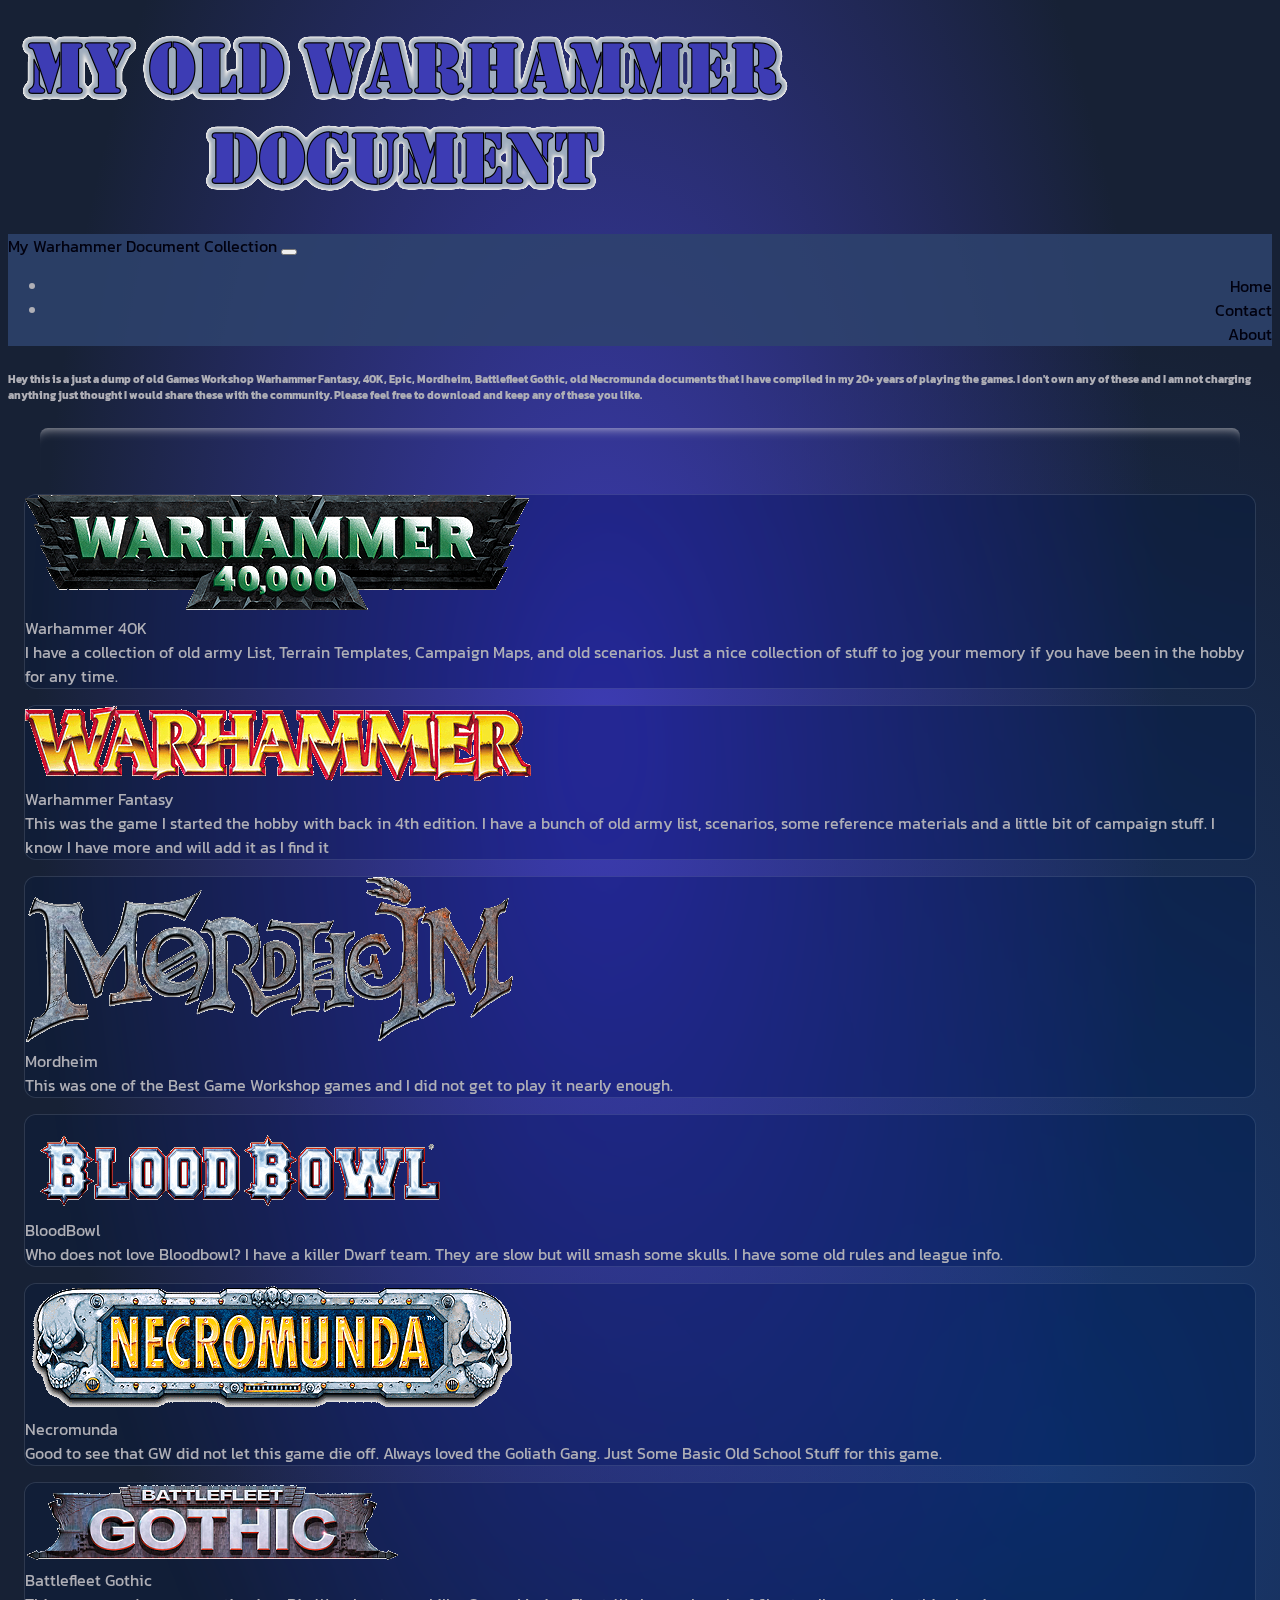
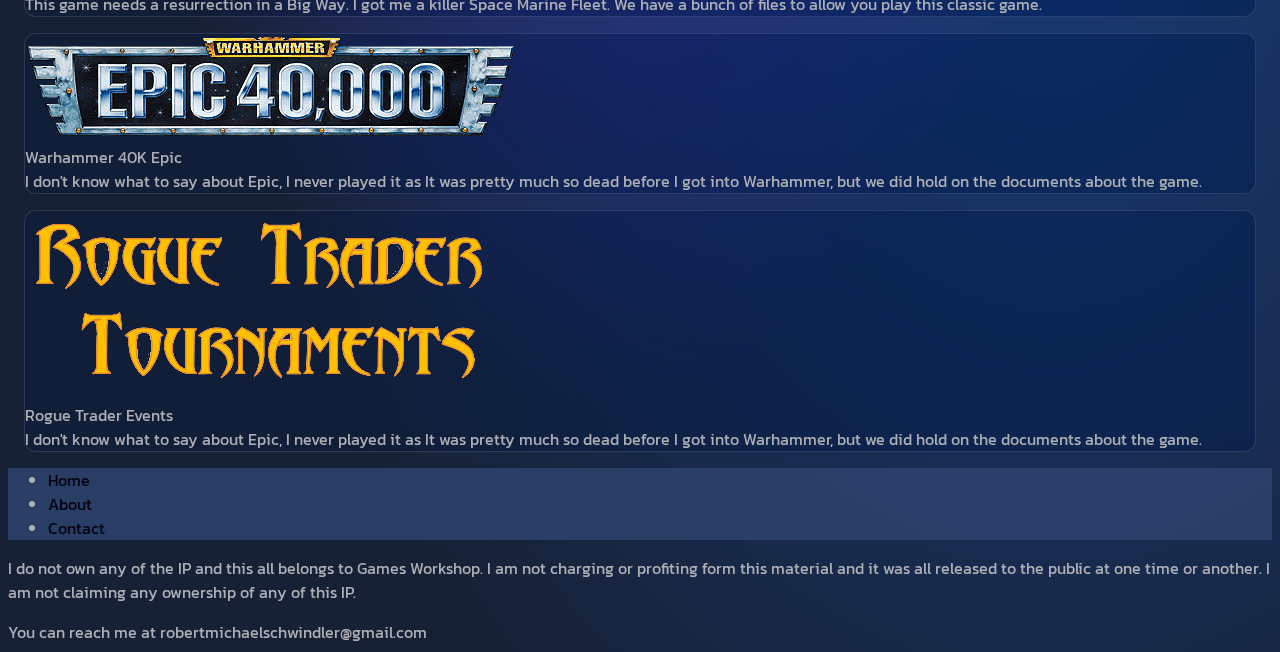
==== commit 5fdbd64a: "Final V3" ====
--- a/index.html
+++ b/index.html
@@ -15,7 +15,7 @@
     <div class="container-fluid">
         <header class="topHeader mt-1">
             <h1 class="title text-center">
-                <img src="images/logo1.png" alt="" class="logo mt-3 mb-3">
+                <img src="images/logo.png" alt="" class="logo mt-3 mb-3">
             </h1>
         </header>
         <nav class="navbar sticky-top navbar-expand-lg bg">
@@ -178,7 +178,7 @@
                         </div>
                         <div class="col-12 col-lg-4 mb-3">
                             <div class="card text-center">
-                                <img src="images/rogueTrader.png" class="card-img-top p-2 rtt p-3" alt="...">
+                                <img src="images/rtt.png" class="card-img-top p-2 rtt p-3" alt="...">
                                 <div class="card-header">
                                     Rogue Trader Events
                                 </div>
--- a/styles/style.css
+++ b/styles/style.css
@@ -15,7 +15,7 @@
 
 .logo{
     max-width: 100%;
-    width: 50%;
+
 }
 
 .navbar-nav{
